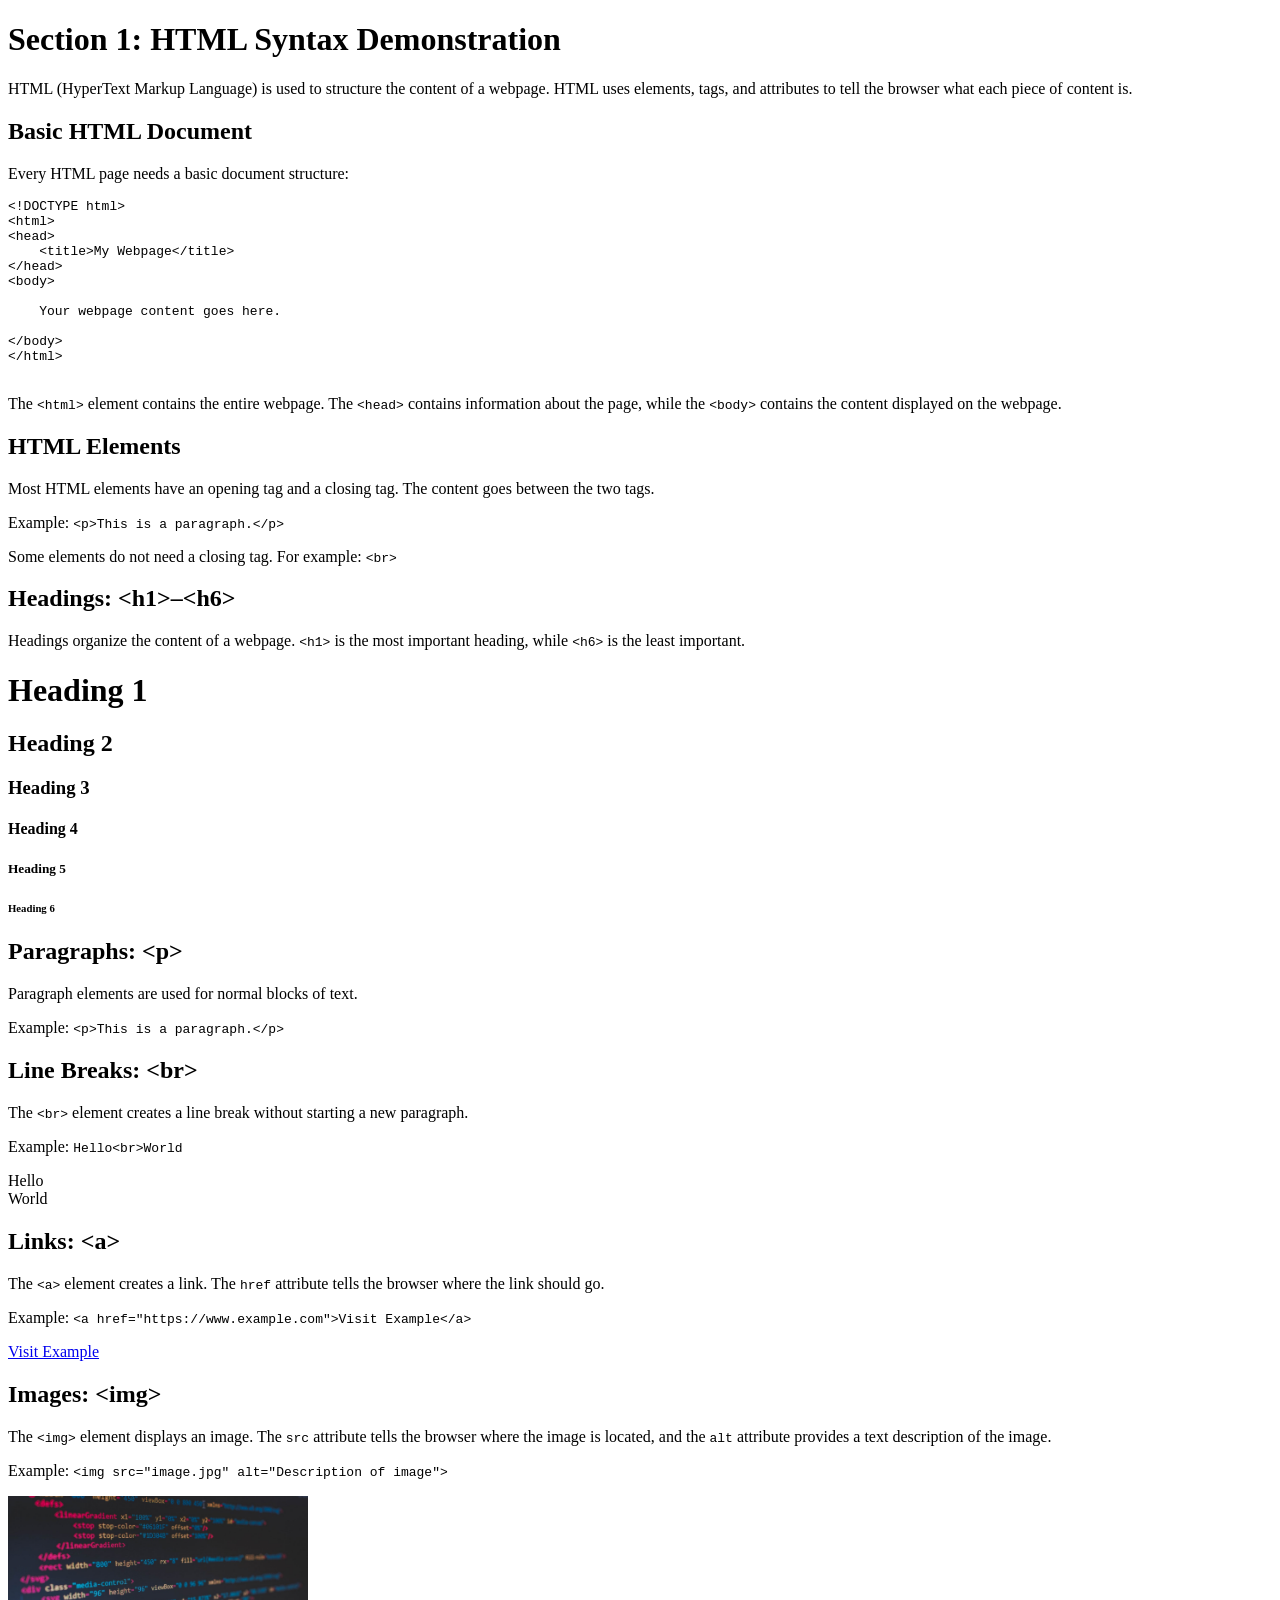
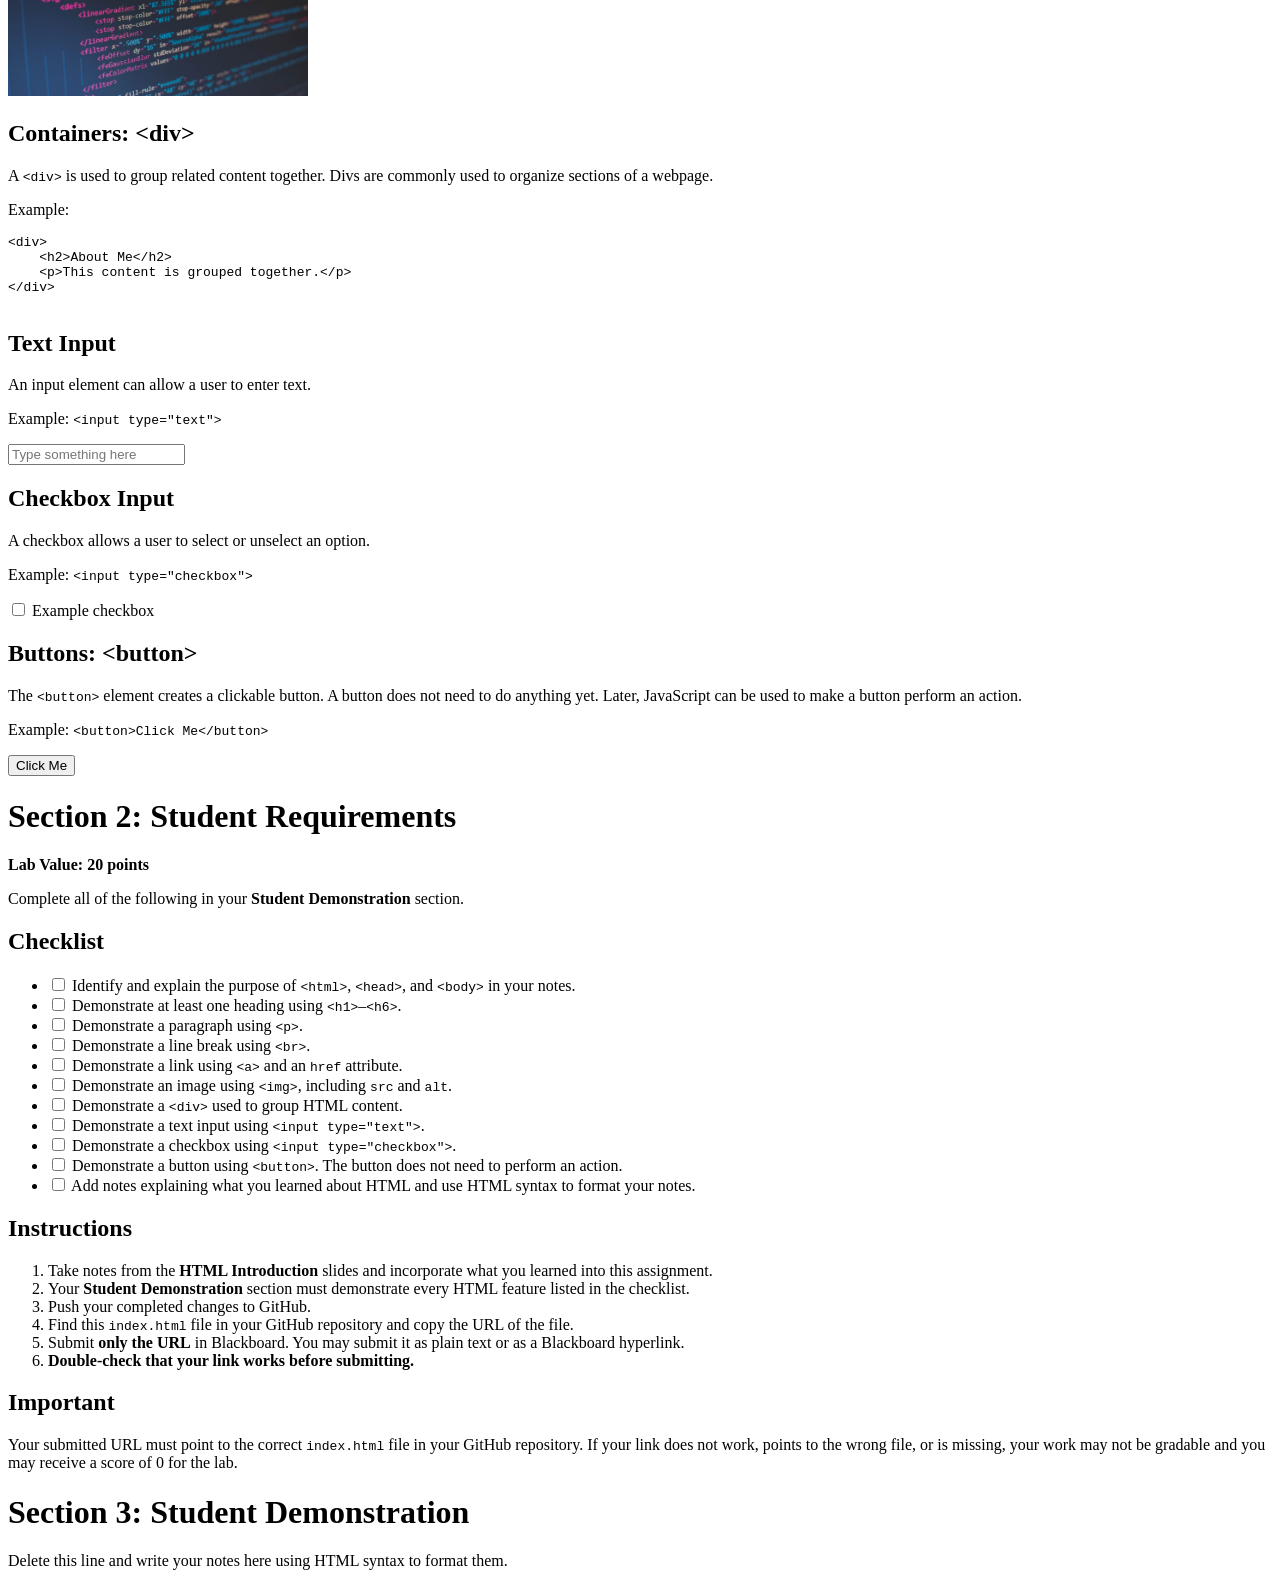
==== labs/lab04-HTML-introduction/index.html @ 56069919 "Merge branch 'HannahBorreson:main' into Benjamin-Lab1" ====
<!DOCTYPE html>
<html lang="en">
<head>
    <meta charset="UTF-8">
    <title>HTML Introduction Lab</title>
</head>

<body>

    <!-- =========================================================
         SECTION 1: HTML SYNTAX DEMONSTRATION
         ========================================================= -->

    <div>
        <h1>Section 1: HTML Syntax Demonstration</h1>

        <p>
            HTML (HyperText Markup Language) is used to structure the
            content of a webpage. HTML uses elements, tags, and attributes
            to tell the browser what each piece of content is.
        </p>

        <h2>Basic HTML Document</h2>

        <p>
            Every HTML page needs a basic document structure:
        </p>

        <pre>
&lt;!DOCTYPE html&gt;
&lt;html&gt;
&lt;head&gt;
    &lt;title&gt;My Webpage&lt;/title&gt;
&lt;/head&gt;
&lt;body&gt;

    Your webpage content goes here.

&lt;/body&gt;
&lt;/html&gt;
        </pre>

        <p>
            The <code>&lt;html&gt;</code> element contains the entire webpage.
            The <code>&lt;head&gt;</code> contains information about the page,
            while the <code>&lt;body&gt;</code> contains the content displayed
            on the webpage.
        </p>


        <h2>HTML Elements</h2>

        <p>
            Most HTML elements have an opening tag and a closing tag.
            The content goes between the two tags.
        </p>

        <p>
            Example:
            <code>&lt;p&gt;This is a paragraph.&lt;/p&gt;</code>
        </p>

        <p>
            Some elements do not need a closing tag. For example:
            <code>&lt;br&gt;</code>
        </p>


        <h2>Headings: &lt;h1&gt;–&lt;h6&gt;</h2>

        <p>
            Headings organize the content of a webpage.
            <code>&lt;h1&gt;</code> is the most important heading,
            while <code>&lt;h6&gt;</code> is the least important.
        </p>

        <h1>Heading 1</h1>
        <h2>Heading 2</h2>
        <h3>Heading 3</h3>
        <h4>Heading 4</h4>
        <h5>Heading 5</h5>
        <h6>Heading 6</h6>


        <h2>Paragraphs: &lt;p&gt;</h2>

        <p>
            Paragraph elements are used for normal blocks of text.
        </p>

        <p>
            Example:
            <code>&lt;p&gt;This is a paragraph.&lt;/p&gt;</code>
        </p>


        <h2>Line Breaks: &lt;br&gt;</h2>

        <p>
            The <code>&lt;br&gt;</code> element creates a line break
            without starting a new paragraph.
        </p>

        <p>
            Example:
            <code>Hello&lt;br&gt;World</code>
        </p>

        <p>
            Hello<br>
            World
        </p>


        <h2>Links: &lt;a&gt;</h2>

        <p>
            The <code>&lt;a&gt;</code> element creates a link.
            The <code>href</code> attribute tells the browser where
            the link should go.
        </p>

        <p>
            Example:
            <code>&lt;a href="https://www.example.com"&gt;Visit Example&lt;/a&gt;</code>
        </p>

        <p>
            <a href="https://www.example.com">Visit Example</a>
        </p>


        <h2>Images: &lt;img&gt;</h2>

        <p>
            The <code>&lt;img&gt;</code> element displays an image.
            The <code>src</code> attribute tells the browser where the
            image is located, and the <code>alt</code> attribute provides
            a text description of the image.
        </p>

        <p>
            Example:
            <code>&lt;img src="image.jpg" alt="Description of image"&gt;</code>
        </p>

        <img src="./assets/image.jpg" alt="HTML Webpage" width="300" height="200">


        <h2>Containers: &lt;div&gt;</h2>

        <p>
            A <code>&lt;div&gt;</code> is used to group related content
            together. Divs are commonly used to organize sections of a webpage.
        </p>

        <p>
            Example:
        </p>

        <pre>
&lt;div&gt;
    &lt;h2&gt;About Me&lt;/h2&gt;
    &lt;p&gt;This content is grouped together.&lt;/p&gt;
&lt;/div&gt;
        </pre>


        <h2>Text Input</h2>

        <p>
            An input element can allow a user to enter text.
        </p>

        <p>
            Example:
            <code>&lt;input type="text"&gt;</code>
        </p>

        <p>
            <input type="text" placeholder="Type something here">
        </p>


        <h2>Checkbox Input</h2>

        <p>
            A checkbox allows a user to select or unselect an option.
        </p>

        <p>
            Example:
            <code>&lt;input type="checkbox"&gt;</code>
        </p>

        <p>
            <input type="checkbox"> Example checkbox
        </p>


        <h2>Buttons: &lt;button&gt;</h2>

        <p>
            The <code>&lt;button&gt;</code> element creates a clickable
            button. A button does not need to do anything yet. Later,
            JavaScript can be used to make a button perform an action.
        </p>

        <p>
            Example:
            <code>&lt;button&gt;Click Me&lt;/button&gt;</code>
        </p>

        <p>
            <button>Click Me</button>
        </p>

    </div>


    <!-- =========================================================
         SECTION 2: STUDENT REQUIREMENTS
         ========================================================= -->

    <div>

        <h1>Section 2: Student Requirements</h1>

        <p>
            <strong>Lab Value: 20 points</strong>
        </p>

        <p>
            Complete all of the following in your
            <strong>Student Demonstration</strong> section.
        </p>


        <h2>Checklist</h2>

        <ul>

            <li>
                <input type="checkbox">
                Identify and explain the purpose of
                <code>&lt;html&gt;</code>, <code>&lt;head&gt;</code>,
                and <code>&lt;body&gt;</code> in your notes.
            </li>

            <li>
                <input type="checkbox">
                Demonstrate at least one heading using
                <code>&lt;h1&gt;</code>–<code>&lt;h6&gt;</code>.
            </li>

            <li>
                <input type="checkbox">
                Demonstrate a paragraph using <code>&lt;p&gt;</code>.
            </li>

            <li>
                <input type="checkbox">
                Demonstrate a line break using <code>&lt;br&gt;</code>.
            </li>

            <li>
                <input type="checkbox">
                Demonstrate a link using <code>&lt;a&gt;</code> and
                an <code>href</code> attribute.
            </li>

            <li>
                <input type="checkbox">
                Demonstrate an image using <code>&lt;img&gt;</code>,
                including <code>src</code> and <code>alt</code>.
            </li>

            <li>
                <input type="checkbox">
                Demonstrate a <code>&lt;div&gt;</code> used to group
                HTML content.
            </li>

            <li>
                <input type="checkbox">
                Demonstrate a text input using
                <code>&lt;input type="text"&gt;</code>.
            </li>

            <li>
                <input type="checkbox">
                Demonstrate a checkbox using
                <code>&lt;input type="checkbox"&gt;</code>.
            </li>

            <li>
                <input type="checkbox">
                Demonstrate a button using <code>&lt;button&gt;</code>.
                The button does not need to perform an action.
            </li>

            <li>
                <input type="checkbox">
                Add notes explaining what you learned about HTML and
                use HTML syntax to format your notes.
            </li>

        </ul>


        <h2>Instructions</h2>

        <ol>

            <li>
                Take notes from the <strong>HTML Introduction</strong>
                slides and incorporate what you learned into this assignment.
            </li>

            <li>
                Your <strong>Student Demonstration</strong> section must
                demonstrate every HTML feature listed in the checklist.
            </li>

            <li>
                Push your completed changes to GitHub.
            </li>

            <li>
                Find this <code>index.html</code> file in your GitHub
                repository and copy the URL of the file.
            </li>

            <li>
                Submit <strong>only the URL</strong> in Blackboard.
                You may submit it as plain text or as a Blackboard hyperlink.
            </li>

            <li>
                <strong>Double-check that your link works before submitting.</strong>
            </li>

        </ol>


        <h2>Important</h2>

        <p>
            Your submitted URL must point to the correct
            <code>index.html</code> file in your GitHub repository.
            If your link does not work, points to the wrong file, or is
            missing, your work may not be gradable and you may receive
            a score of 0 for the lab.
        </p>

    </div>


    <!-- =========================================================
         SECTION 3: STUDENT DEMONSTRATION
         ========================================================= -->

    <div>

        <h1>Section 3: Student Demonstration</h1>

        <p>
            Delete this line and write your notes here using HTML syntax to format them.
        </p>

    </div>

</body>
</html>
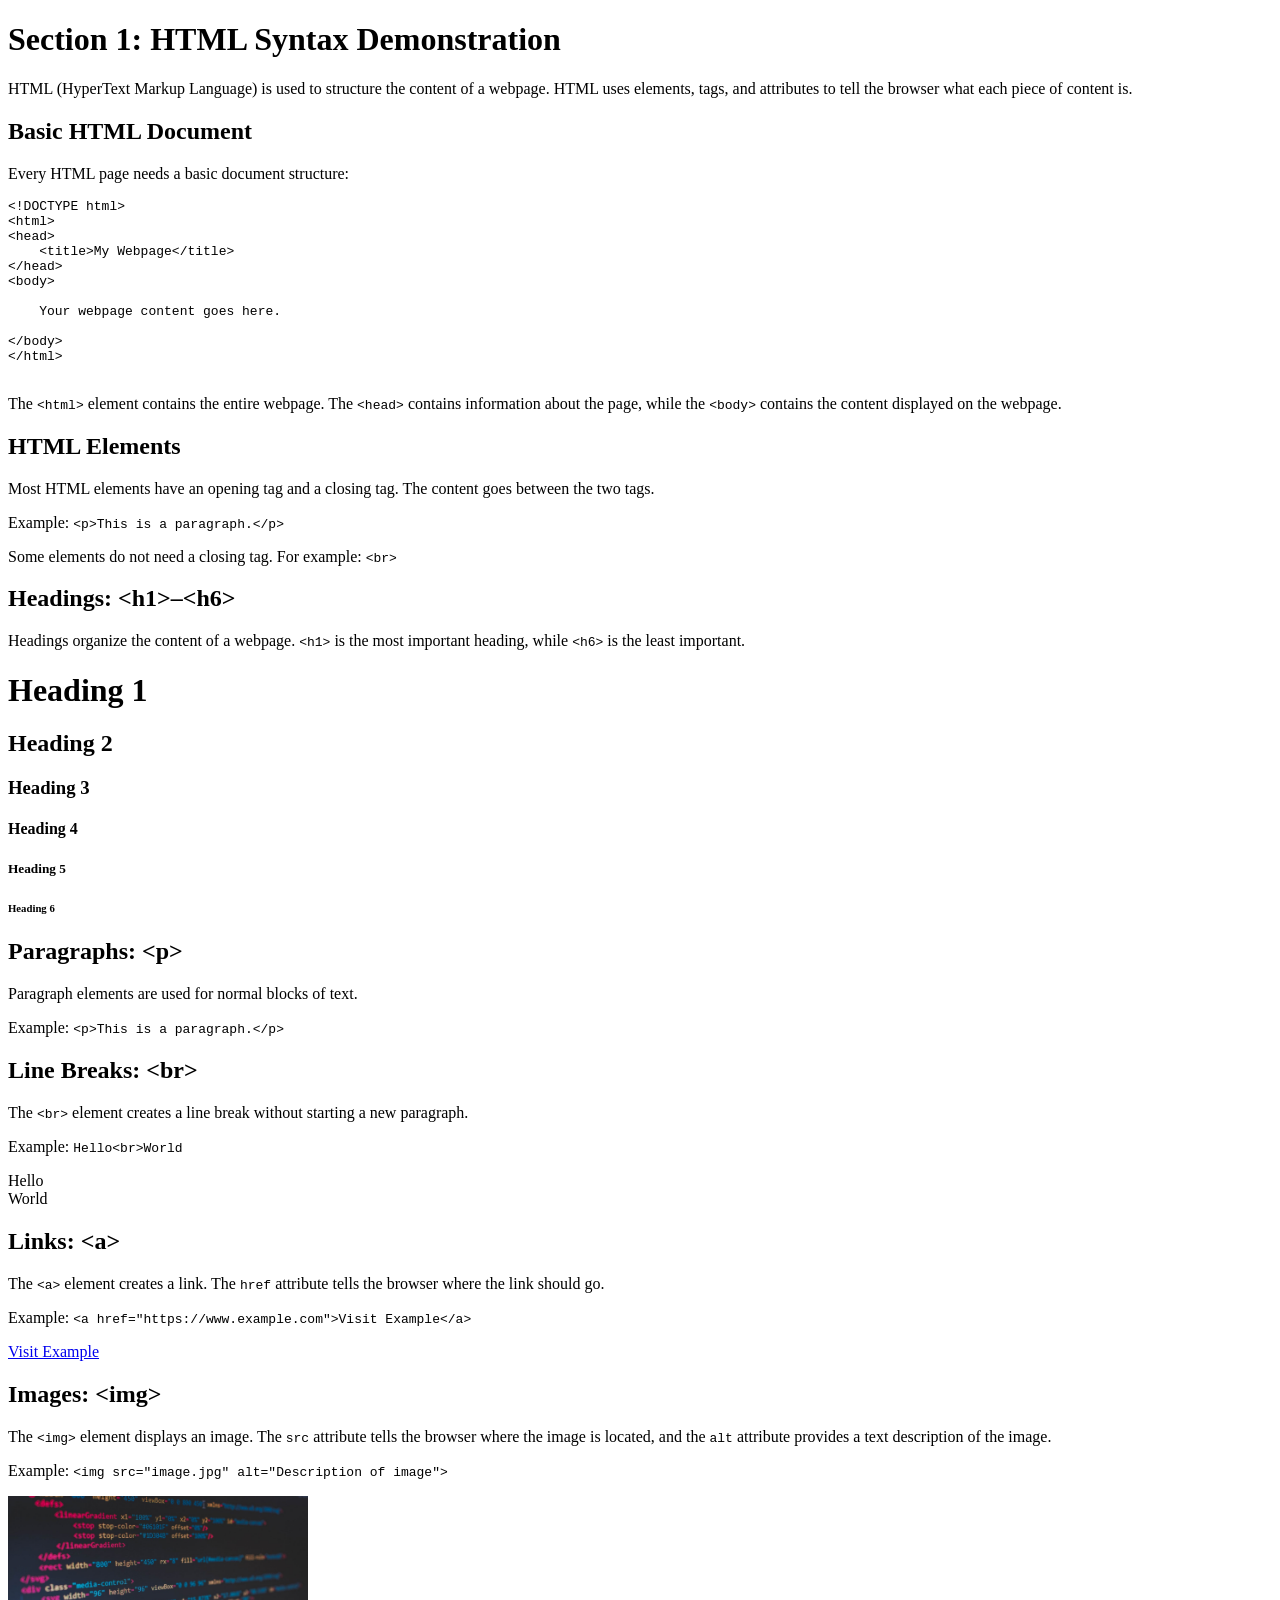
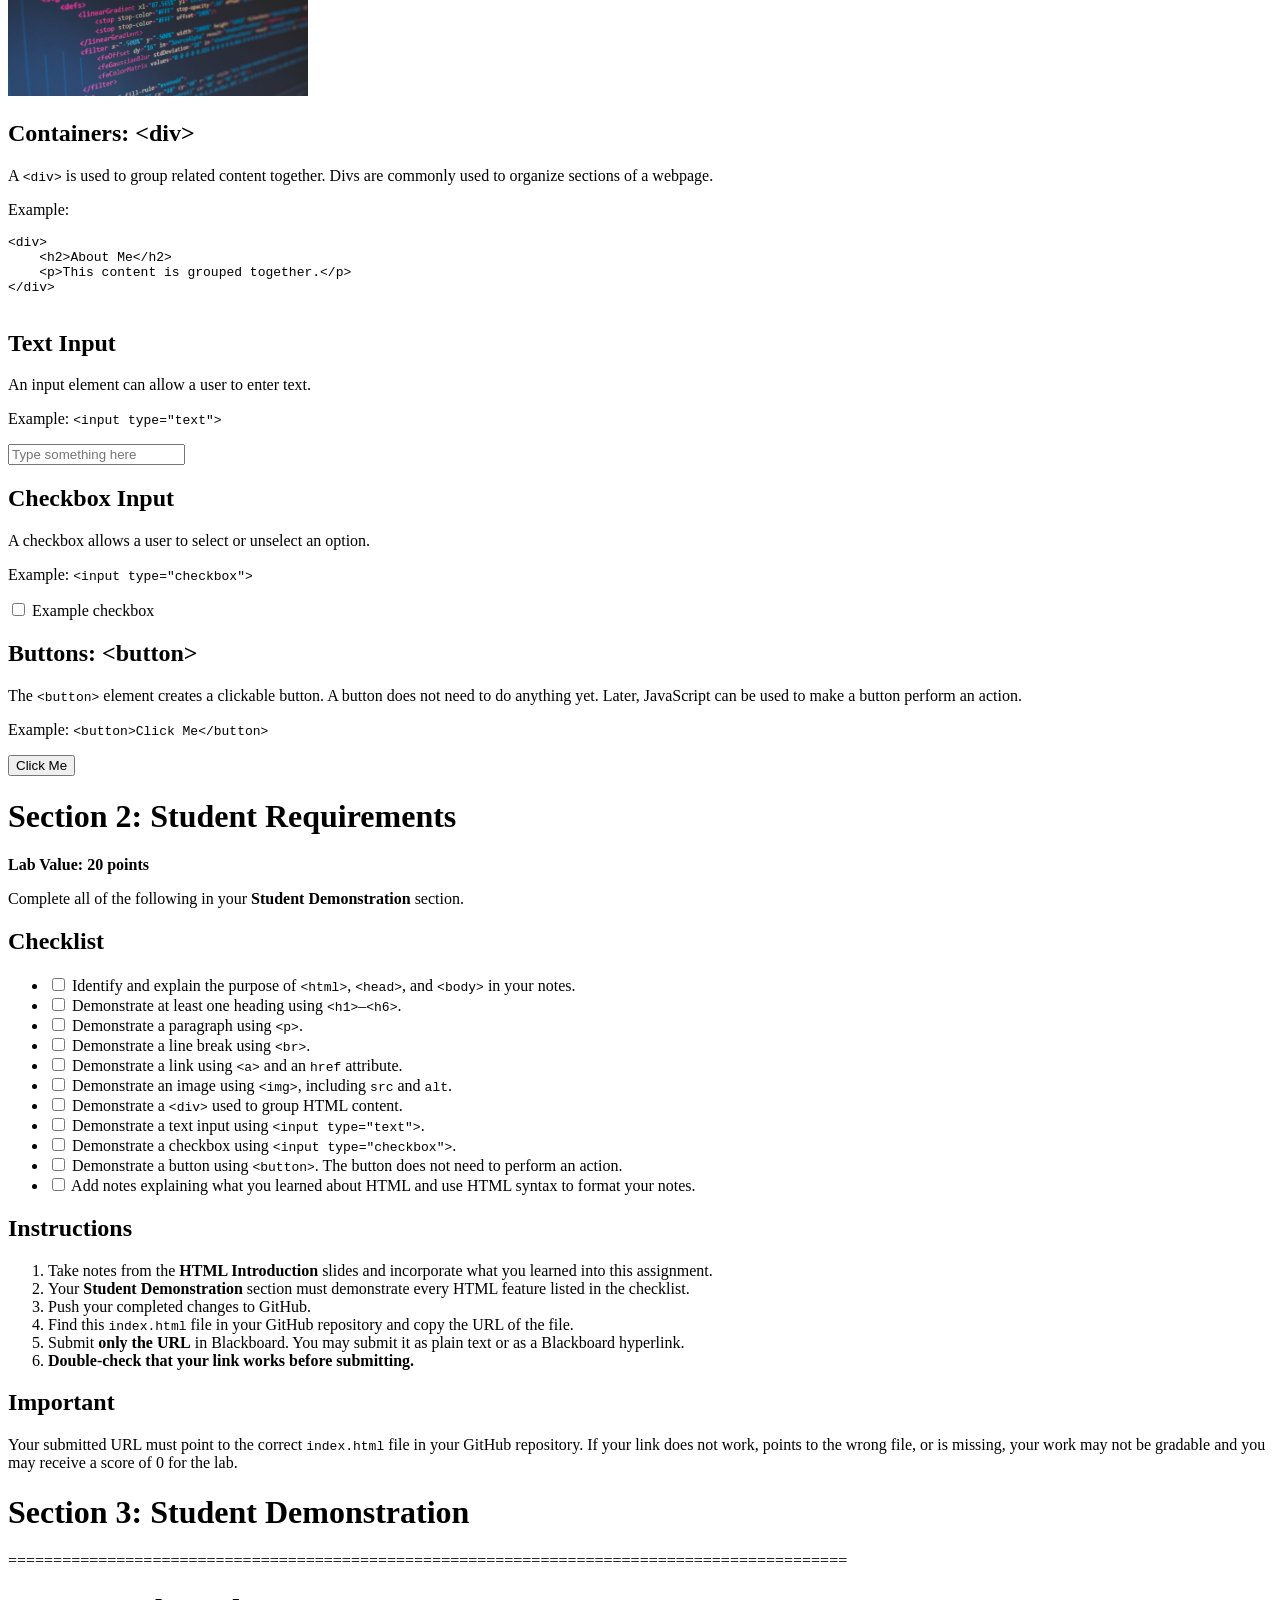
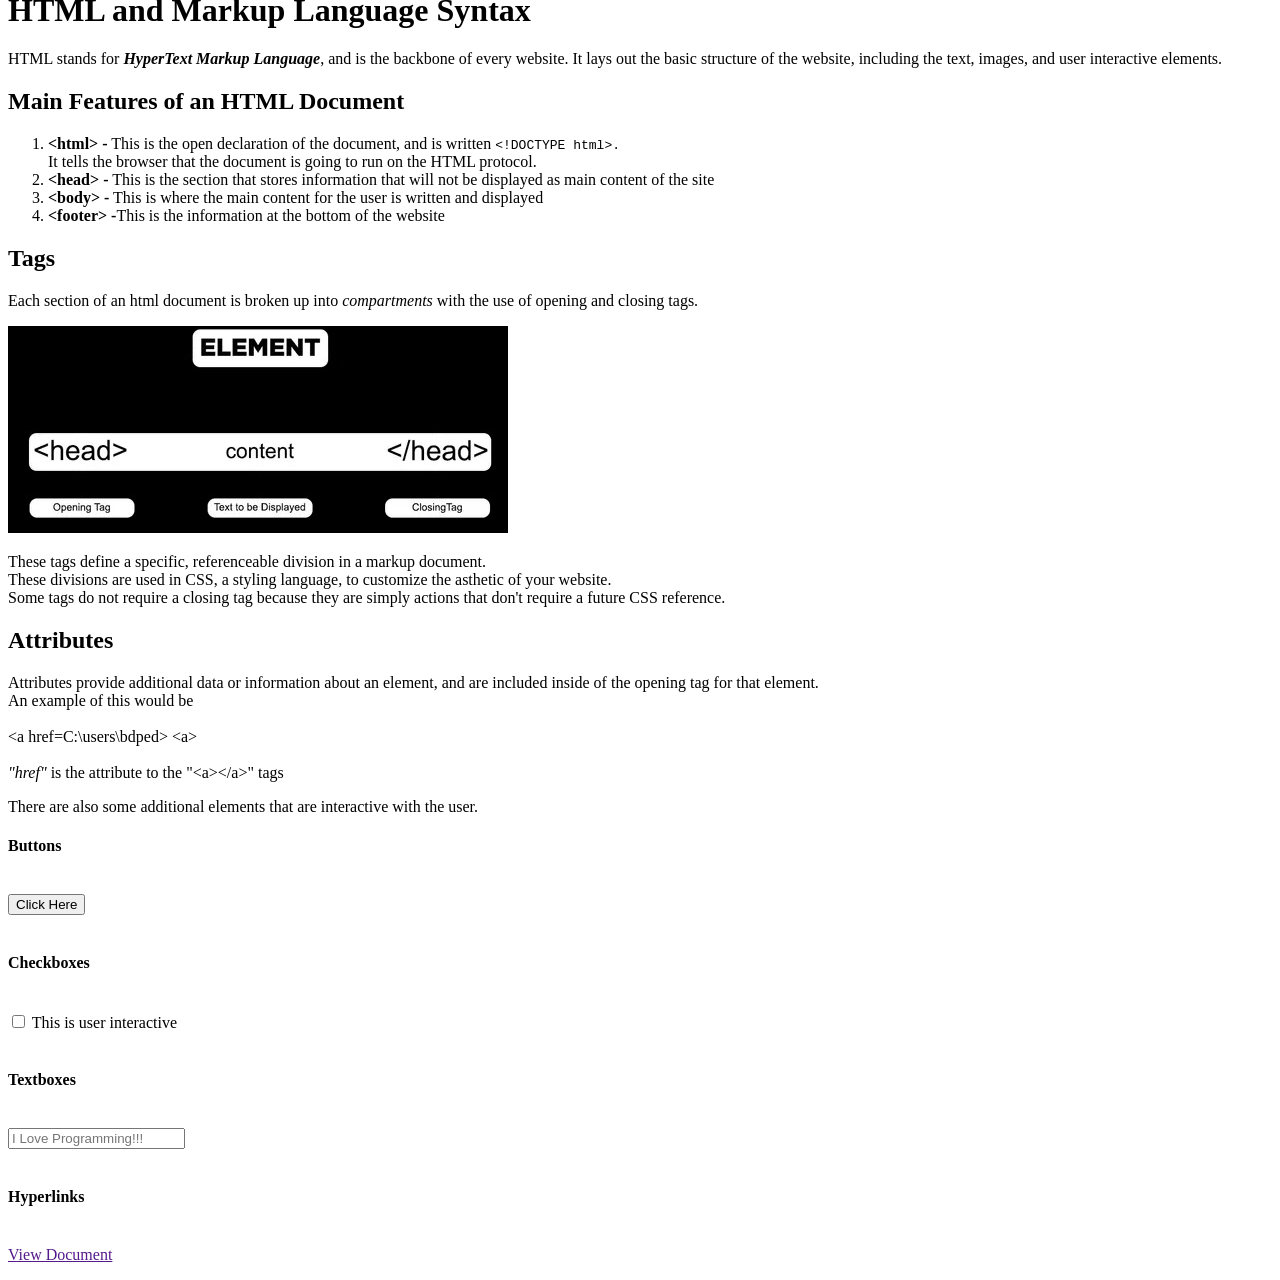
==== commit c6f1edb9: "Updated HTML Document & Image" ====
--- a/labs/lab04-HTML-introduction/index.html
+++ b/labs/lab04-HTML-introduction/index.html
@@ -1,5 +1,6 @@
 <!DOCTYPE html>
 <html lang="en">
+
 <head>
     <meta charset="UTF-8">
     <title>HTML Introduction Lab</title>
@@ -364,11 +365,83 @@
 
         <h1>Section 3: Student Demonstration</h1>
 
-        <p>
-            Delete this line and write your notes here using HTML syntax to format them.
+        =============================================================================================
+
+        <h1>HTML and Markup Language Syntax</h1>
+
+        <p>
+            HTML stands for <strong><em>HyperText Markup Language</em></strong>, and is the backbone of every website.
+            It lays out the basic structure of the website, including the text, images, and user interactive elements.
+        </p>
+
+        <h2>Main Features of an HTML Document</h2>
+
+        <div>
+            <p>
+            <ol>
+                <li><strong>&lt;html&gt; -</strong> This is the open declaration of the document, and is written
+                    <code>&lt;!DOCTYPE html&gt;.</code><br>
+                    It tells the browser that the document is going to run on the HTML protocol.
+                </li>
+                <li><strong>&lt;head&gt; -</strong> This is the section that stores information that will not be
+                    displayed
+                    as main content of
+                    the site</li>
+                <li><strong>&lt;body&gt; -</strong> This is where the main content for the user is written and displayed
+                </li>
+                <li><strong>&lt;footer&gt; -</strong>This is the information at the bottom of the website</li>
+            </ol>
+            </p>
+        </div>
+
+        <h2>Tags</h2>
+
+        <p>
+            Each section of an html document is broken up into <em>compartments</em> with the use of
+            opening and closing tags.
+        </p>
+
+        <img src="./assets/html_tags.jpg" alt="Example of an opening and closing tag set">
+
+        <p>
+            These tags define a specific, referenceable division in a markup document.<br>
+            These divisions are used in CSS, a styling language, to customize the asthetic of your website.<br>
+            Some tags do not require a closing tag because they are simply actions that don't require a future CSS
+            reference.
+        </p>
+
+        <h2>Attributes</h2>
+
+        <p>
+            Attributes provide additional data or information about an element, and are included inside of the opening
+            tag for that element.<br>
+
+            An example of this would be<br><br>
+
+            &lt;a href=C:\users\bdped&gt; &lt;a&gt;<br><br>
+
+            <em>"href"</em> is the attribute to the "&lta&gt&lt/a&gt" tags
+        </p>
+        <P>
+            There are also some additional elements that are interactive with the user.<br>
+
+        <h4>Buttons</h4><br>
+        <button>Click Here</button><br><br>
+
+        <h4>Checkboxes</h4><br>
+        <input type="checkbox"> This is user interactive<br><br>
+
+        <h4>Textboxes</h4><br>
+        <input type="text" placeholder="I Love Programming!!!"><br><br>
+
+        <h4>Hyperlinks</h4><br>
+        <a href="">View Document</a>
+
+
         </p>
 
     </div>
 
 </body>
+
 </html>
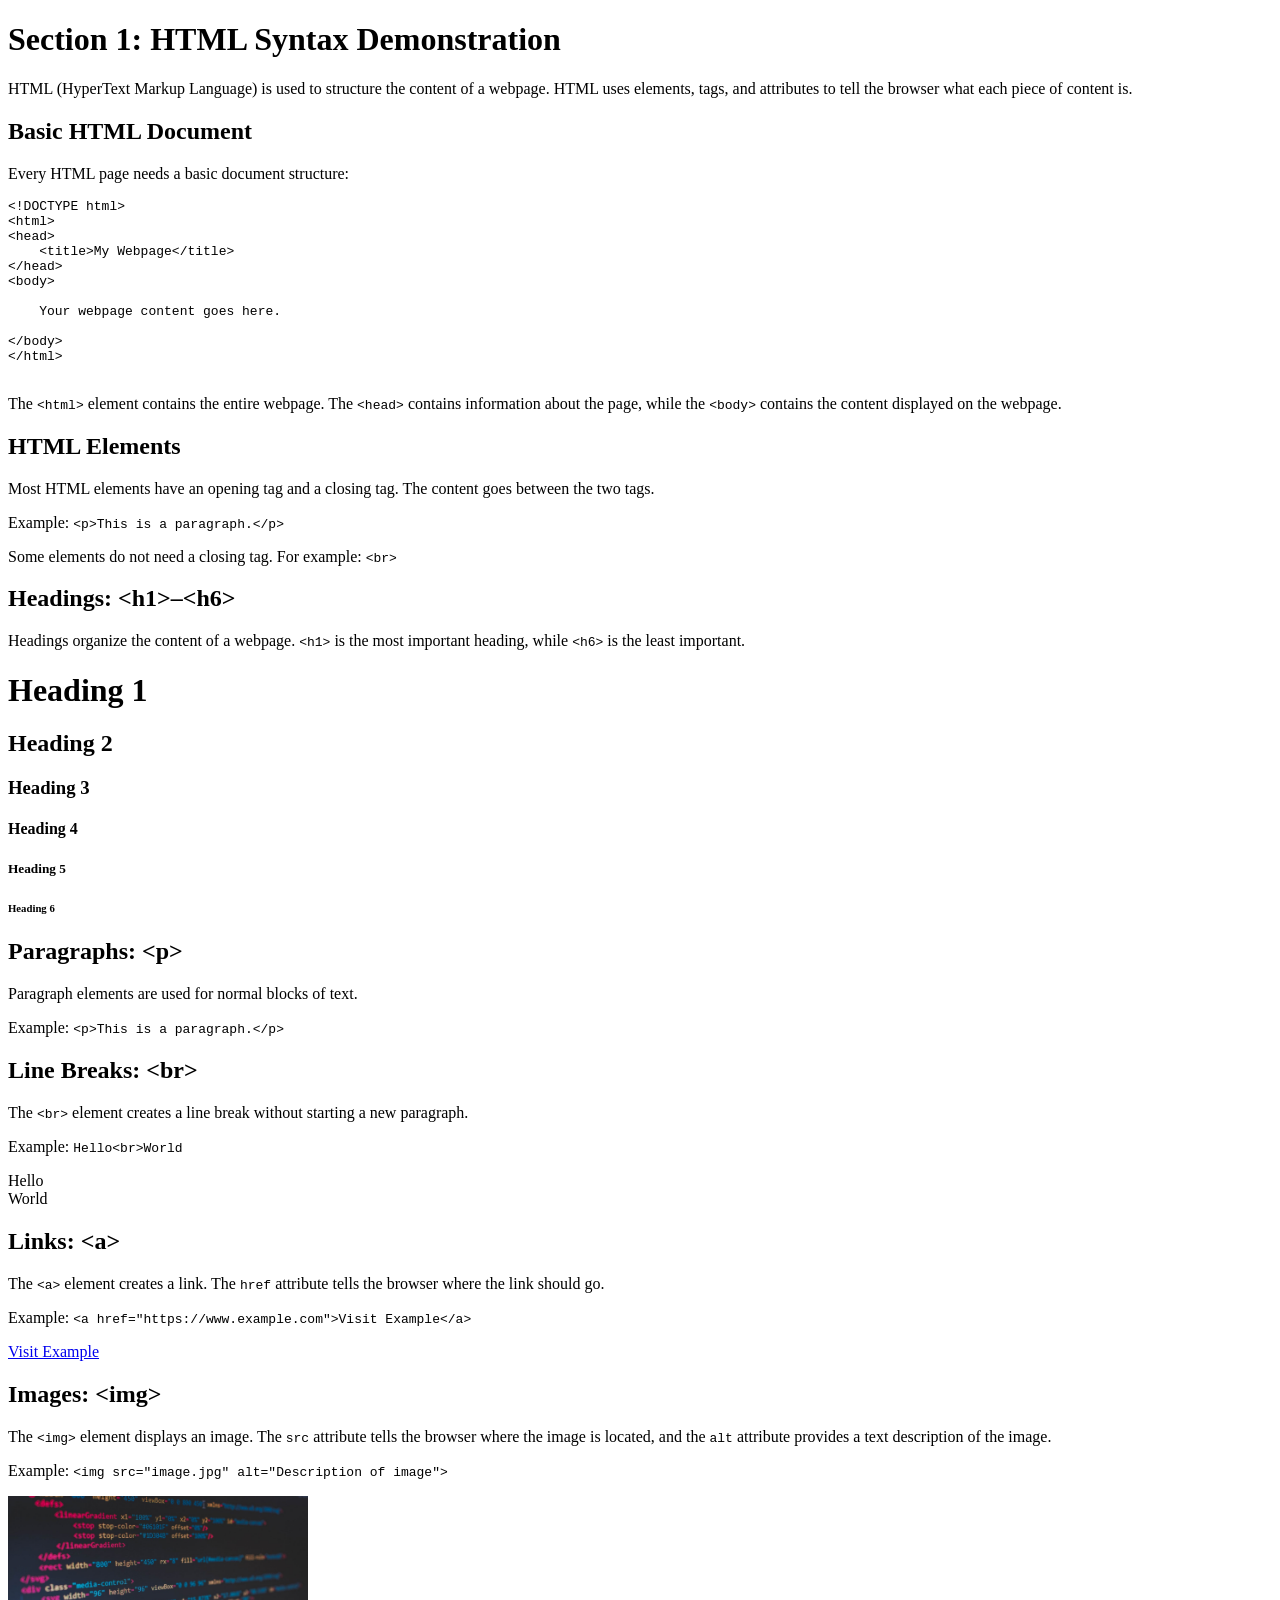
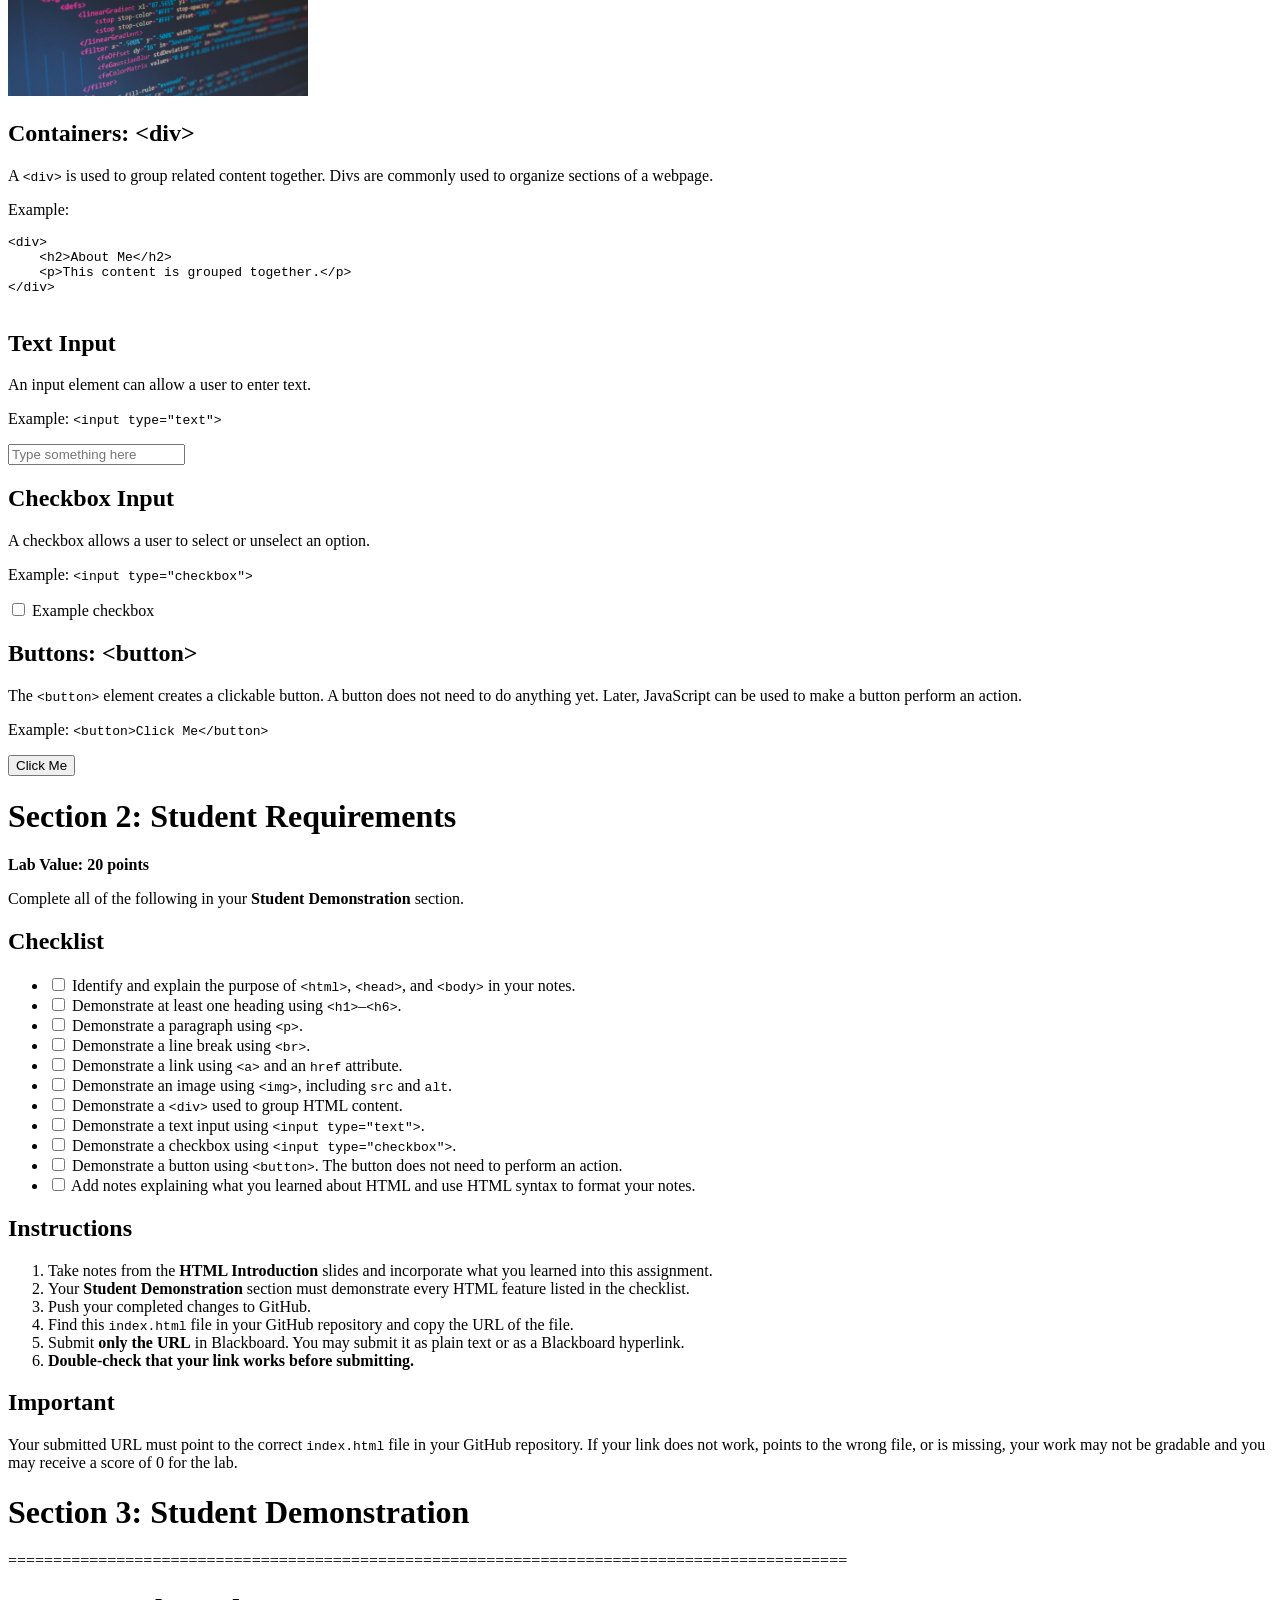
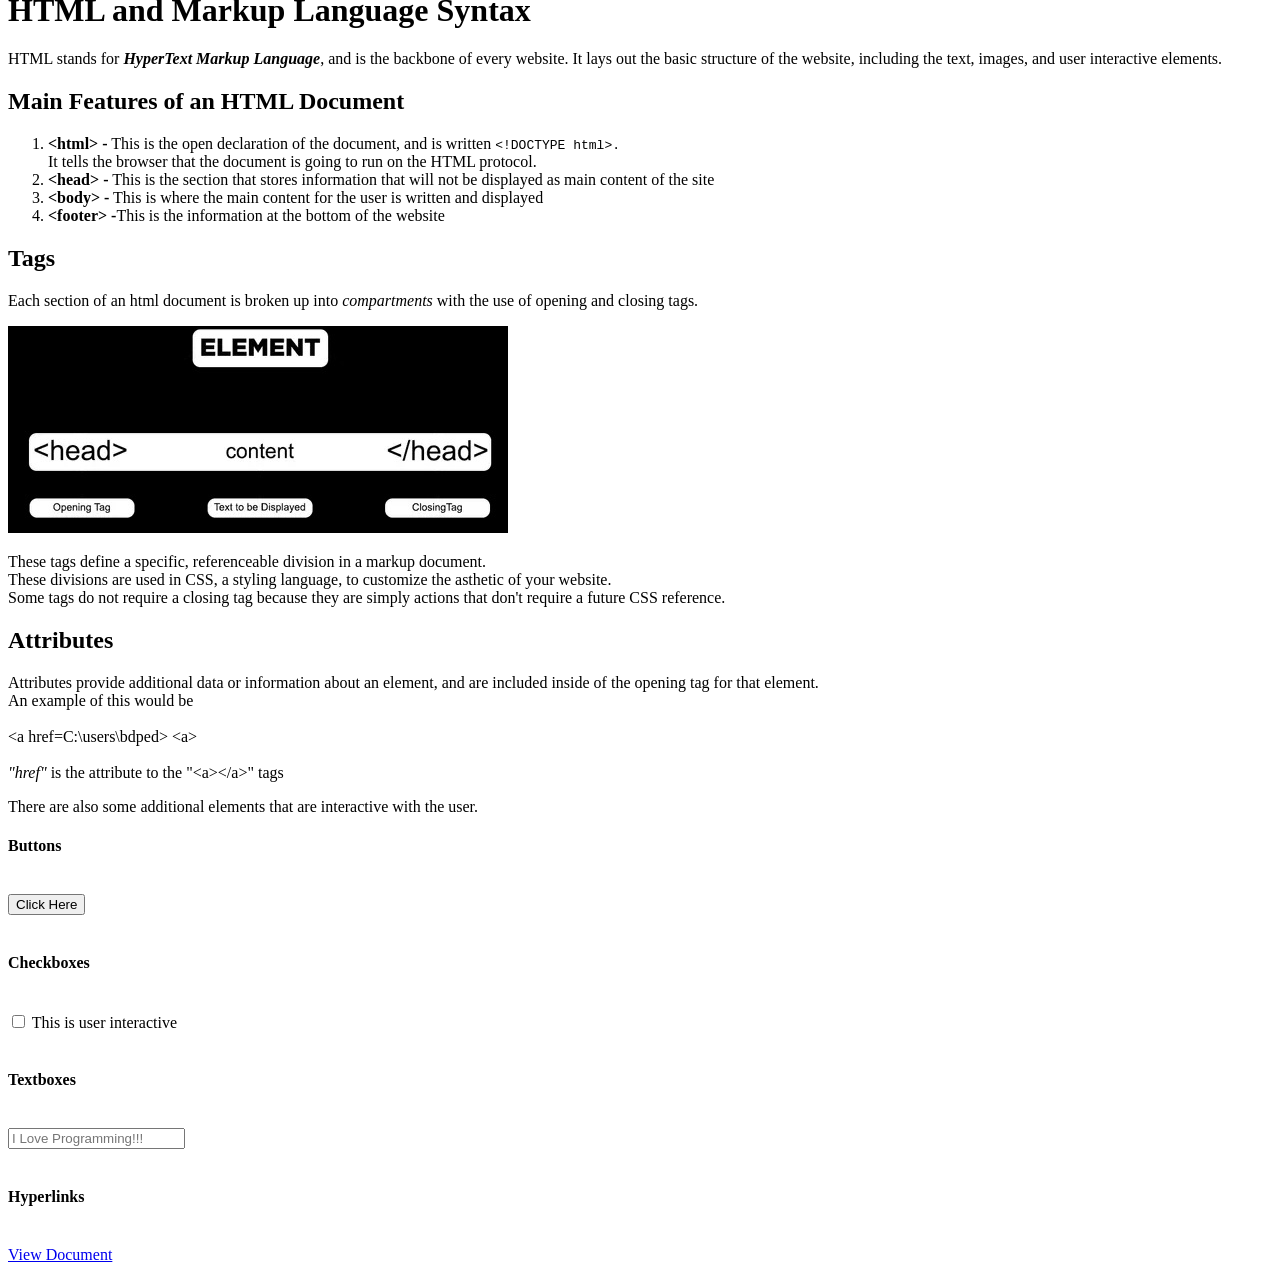
==== commit 1384a2f8: "Final Comments Added" ====
--- a/labs/lab04-HTML-introduction/index.html
+++ b/labs/lab04-HTML-introduction/index.html
@@ -435,13 +435,26 @@
         <input type="text" placeholder="I Love Programming!!!"><br><br>
 
         <h4>Hyperlinks</h4><br>
-        <a href="">View Document</a>
+        <a
+            href="https://github.com/bpedrin-2026/software-systems-110/blob/Benjamin_HTML_Lab/labs/lab04-HTML-introduction/index.html">View
+            Document</a>
 
 
         </p>
 
     </div>
 
+    <!-- =====================================================================================================================
+                                        What I Learned While Writing
+
+        I learned a lot about syntax, 
+        but I learned a lot about how to start creating whitespace without the use of CSS.
+        
+        I also learned that it's probably not going to be right the first time you try it,
+        and that's ok. 
+        
+        It takes time to learn the commands, the attributes, and the different tags that you'll need to accomplish your goal. 
+    =======================================================================================================================-->
 </body>
 
 </html>
